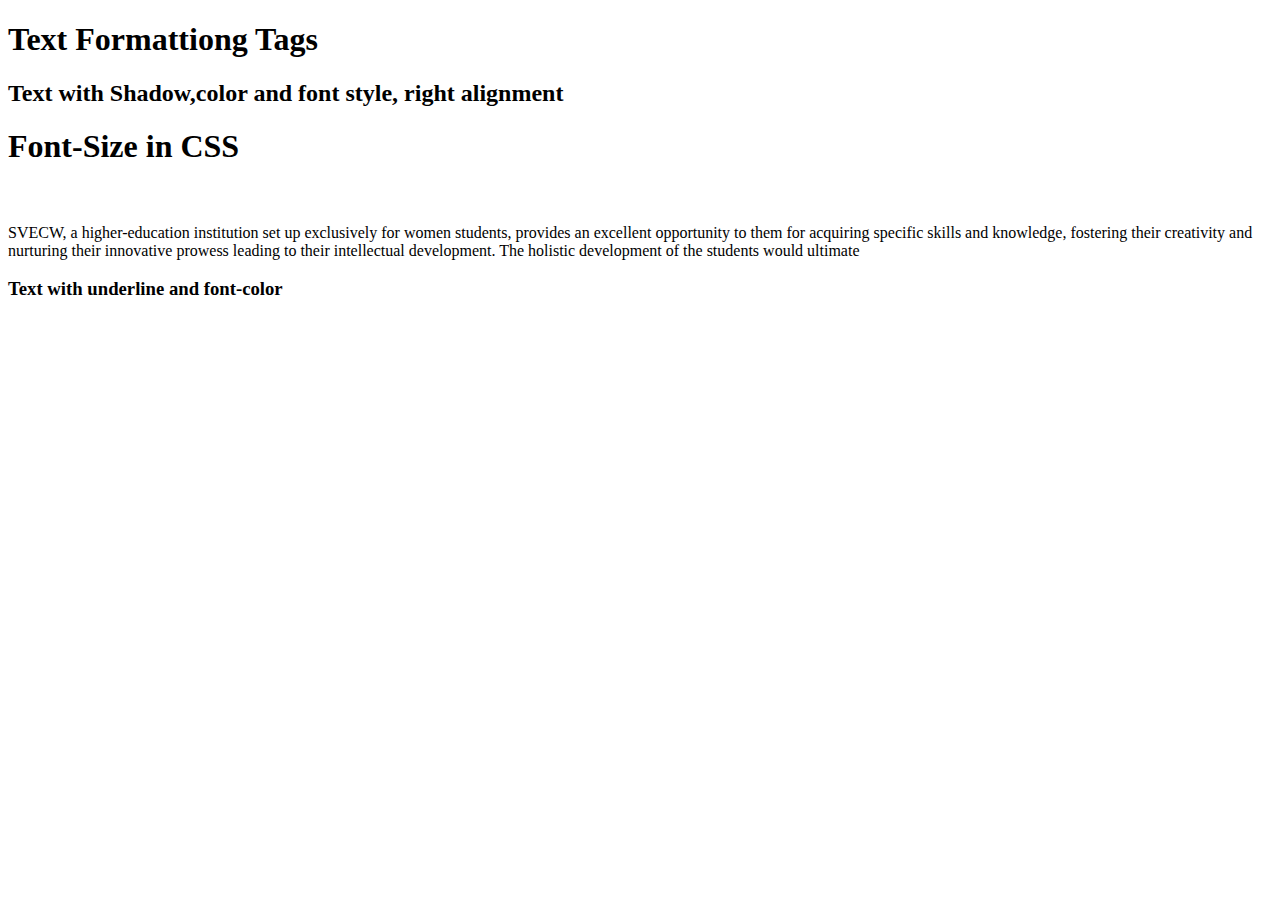
==== textformat.html @ 4099ea76 "Add files via upload" ====
<!DOCTYPE html>
<html>
<head>
	<meta charset="utf-8">
	<meta name="viewport" content="width=device-width, initial-scale=1">
	<title>textformatting css</title>
	<link rel="stylesheet" type="text/css" href="s1.css">
</head>
<body>
	<h1>Text Formattiong Tags</h1>
	
	<h2>Text with Shadow,color and font style, right alignment</h2>
	 <h1>Font-Size in CSS<br><br></h1><p>
	SVECW, a higher-education institution set up exclusively for women students, provides an excellent opportunity to them for acquiring specific skills and knowledge, fostering their creativity and nurturing their innovative prowess leading to their intellectual development. The holistic development of the students would ultimate</p>
	<h3> Text with underline and font-color</h3>
</body>
</html>
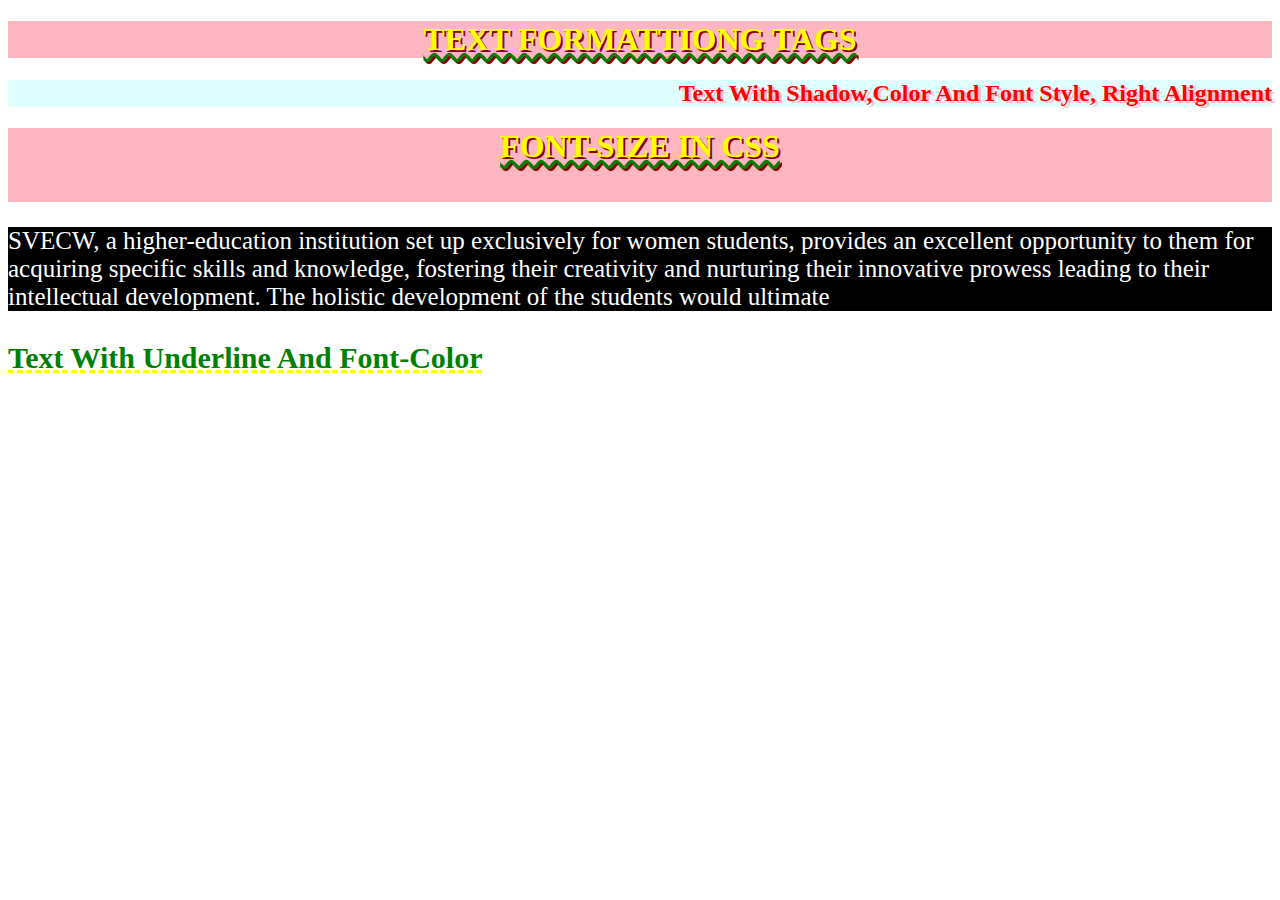
==== commit a9e00ac1: "Add files via upload" ====
--- a/textformat.html
+++ b/textformat.html
@@ -4,7 +4,7 @@
 	<meta charset="utf-8">
 	<meta name="viewport" content="width=device-width, initial-scale=1">
 	<title>textformatting css</title>
-	<link rel="stylesheet" type="text/css" href="s1.css">
+	<link rel="stylesheet" type="text/css" href="textformat.css">
 </head>
 <body>
 	<h1>Text Formattiong Tags</h1>
--- a/textformat.css
+++ b/textformat.css
@@ -0,0 +1,36 @@
+h1{
+	color: yellow;
+	background-color: lightpink;
+	font-style: bold;
+	text-align: center;
+	text-decoration-line: underline;
+	text-decoration-color: green;
+	text-decoration-style: wavy;
+	text-transform: uppercase;
+	text-shadow: 2px 2px darkred;
+}
+h2{
+	color: red;
+	background-color: lightcyan;
+	font-style: Sans-serif;
+	text-align: right;
+	text-transform: capitalize;
+	text-shadow: 3px 2px pink;
+}
+h3{
+	font-size: 30px;
+	color: green;
+	font-style: serif;
+	text-align: left;
+	text-transform: capitalize;
+	text-shadow: 5px;
+	height: 50px;
+	text-decoration-line: underline;
+	text-decoration-style: dashed;
+	text-decoration-color: yellow;
+}
+p{
+	color: white;
+	background-color: black;
+	font-size: 25px;
+}